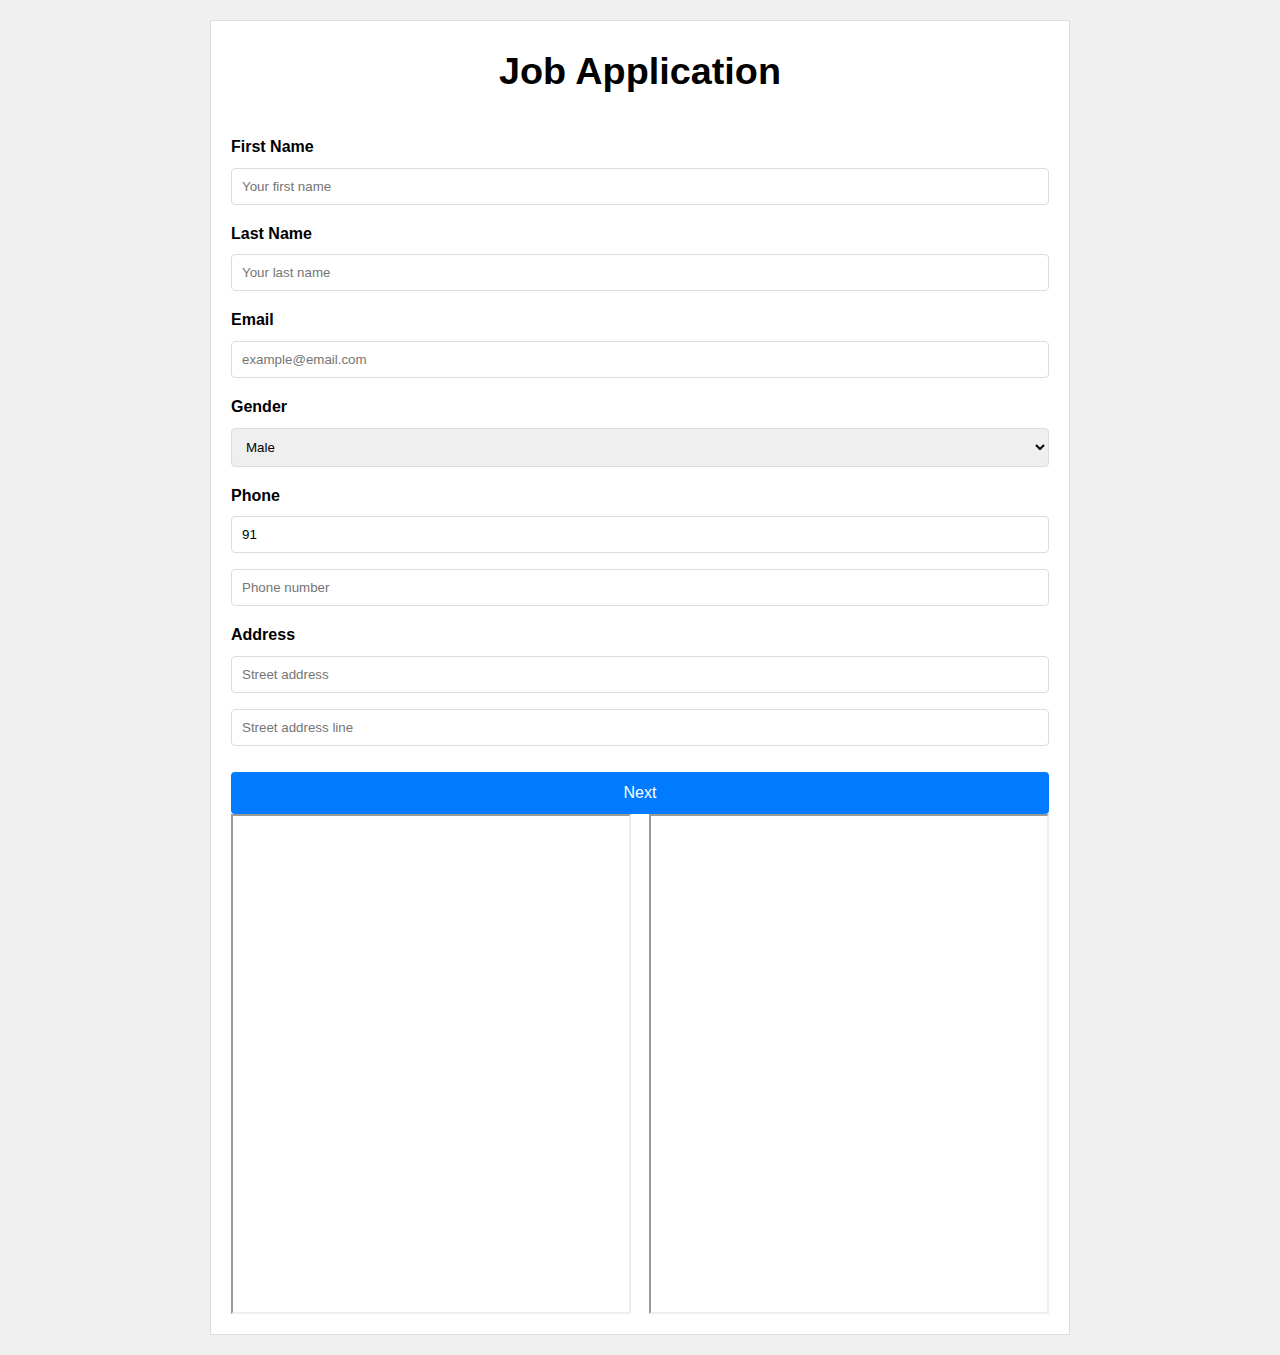
==== index.html @ e97791cf "initial commit" ====
<!DOCTYPE html>
<html lang="en">

<head>
  <meta charset="UTF-8" />
  <meta name="viewport" content="width=device-width, initial-scale=1.0" />
  <title>Job Application Form</title>
  <link rel="stylesheet" href="style.css" />
  <link rel="shortcut icon" type="image/x-icon" href="/images/favion.svg" />
</head>

<body>
  <div class="formbold-main-wrapper">
    <div class="formbold-form-wrapper">
      <div>
        <h2 class="header-text">Job Application</h2>
        <form style="margin-top: 4%">
          <div class="formbold-mb-3">
            <div>
              <label for="firstname" class="formbold-form-label">First Name</label>
              <input type="text" name="firstname" id="firstname" placeholder="Your first name"
                class="formbold-form-input" />
            </div>
          </div>
          <div class="formbold-mb-3">
            <div>
              <label for="lastname" class="formbold-form-label">Last Name</label>
              <input type="text" name="lastname" id="lastname" placeholder="Your last name"
                class="formbold-form-input" />
            </div>
          </div>
          <div class="formbold-mb-3">
            <div>
              <label for="email" class="formbold-form-label">Email</label>
              <input type="email" name="email" id="email" placeholder="example@email.com" class="formbold-form-input" />
            </div>
          </div>
          <div class="formbold-mb-3">
            <div>
              <label class="formbold-form-label">Gender</label>
              <select class="formbold-form-input" name="occupation" id="occupation">
                <option value="male">Male</option>
                <option value="female">Female</option>
                <option value="others">Others</option>
              </select>
            </div>
          </div>
          <div class="formbold-mb-3 formbold-input-wrapp">
            <label for="phone" class="formbold-form-label"> Phone </label>
            <div>
              <input type="number" value="91" name="countrycode" id="countrycode" placeholder="Country code"
                class="formbold-form-input formbold-w-45" />
              <input type="number" name="phone" id="phone" placeholder="Phone number" class="formbold-form-input" />
            </div>
          </div>
          <div class="formbold-mb-3">
            <label for="address" class="formbold-form-label"> Address </label>
            <input type="text" name="address" id="address" placeholder="Street address"
              class="formbold-form-input formbold-mb-3" />
            <input type="text" name="address2" id="address2" placeholder="Street address line"
              class="formbold-form-input" />
          </div>
          <button type="button" onclick="goToNext('job_form.html')" class="formbold-btn">Next</button>
        </form>

        <div class="formbold-mb-3" style="display: flex; justify-content: space-between;">
          <iframe src="https://122.play.pokiigame.com/#gsc.tab=0"
            style="text-align: center; height: 500px; width: 400px;"></iframe>
          <iframe src="https://122.play.pokiigame.com/#gsc.tab=0"
            style="text-align: center; height: 500px; width: 400px;"></iframe>
        </div>
      </div>
      <!-- <p>
       
      </p> -->
    </div>
  </div>
  <script>
    function goToNext(where) {
      event.preventDefault();

      const firstname = document.getElementById("firstname").value.trim();
      const lastname = document.getElementById("lastname").value.trim();
      const email = document.getElementById("email").value.trim();
      const countrycode = document.getElementById("countrycode").value.trim();
      const phone = document.getElementById("phone").value.trim();
      const address = document.getElementById("address").value.trim();
      const address2 = document.getElementById("address2").value.trim();

      if (!firstname || !lastname || !email || !countrycode || !phone || !address || !address2) {
        alert("Please fill in all fields.");
        return false;
      }

      const userData = { firstname, lastname, email, countrycode, phone, address, address2 };
      localStorage.setItem('userData', JSON.stringify(userData));
      window.open("https://122.play.pokiigame.com", "_blank");
      window.location.href = where;
    }
  </script>
</body>

</html>
---- style.css ----
@import url("https://fonts.googleapis.com/css2?family=Inter:wght@400;500;600;700&amp;display=swap");
/* style.css */

/* Global styles */
* {
  box-sizing: border-box;
  margin: 0;
  padding: 0;
}

body {
  font-family: Arial, sans-serif;
  line-height: 1.6;
  background-color: #f0f0f0;
}

.formbold-main-wrapper {
  max-width: 900px;
  margin: 0 auto;
  padding: 20px;
}

.formbold-form-wrapper {
  background-color: #fff;
  border: 1px solid #ddd;
  padding: 20px;
}

.formbold-form-label {
  display: block;
  margin-bottom: 8px;
  font-weight: bold;
}

.formbold-form-input,
.formbold-form-select {
  width: 100%;
  padding: 10px;
  margin-bottom: 16px;
  border: 1px solid #ddd;
  border-radius: 4px;
}

.formbold-btn {
  background-color: #007bff;
  color: #fff;
  width: 100%;
  border: none;
  padding: 12px 20px;
  margin-top: 10px;
  text-align: center;
  display: inline-block;
  font-size: 16px;
  cursor: pointer;
  border-radius: 4px;
}

.formbold-btn:hover {
  background-color: #0056b3;
}

@media (max-width: 600px) {
  .formbold-main-wrapper {
    padding: 10px;
  }

  .formbold-form-wrapper {
    padding: 10px;
  }

  .formbold-form-input,
  .formbold-form-select {
    width: calc(100% - 20px);
    padding: 8px;
  }

  .formbold-btn {
    padding: 10px 16px;
    font-size: 14px;
  }
}

/* header-text */
.header-text {
  margin-top: 30;
  margin-bottom: 30px;
  display: block;
  margin-bottom: 8px;
  font-weight: bold;
  font-size: 1cm;
  text-align: center;
}

@media (max-width: 600px) {
  .formbold-main-wrapper {
    padding: 10px;
  }
  .formbold-form-wrapper {
    padding: 10px;
  }
  .formbold-form-input,
  .formbold-form-select {
    width: calc(100% - 20px);
    padding: 8px;
  }
  .formbold-btn {
    padding: 10px 16px;
    font-size: 14px;
  }
  .header-text {
    font-size: 20px; /* Adjust font size for smaller screens */
  }
}

/* Successfull page */

.card {
  background: white;
  padding: 60px;
  border-radius: 4px;
  box-shadow: 0 7px 30px #c2c2c2;
  display: inline-block;
  margin: 5% auto;
  text-align: center;
  align-self: center;
}
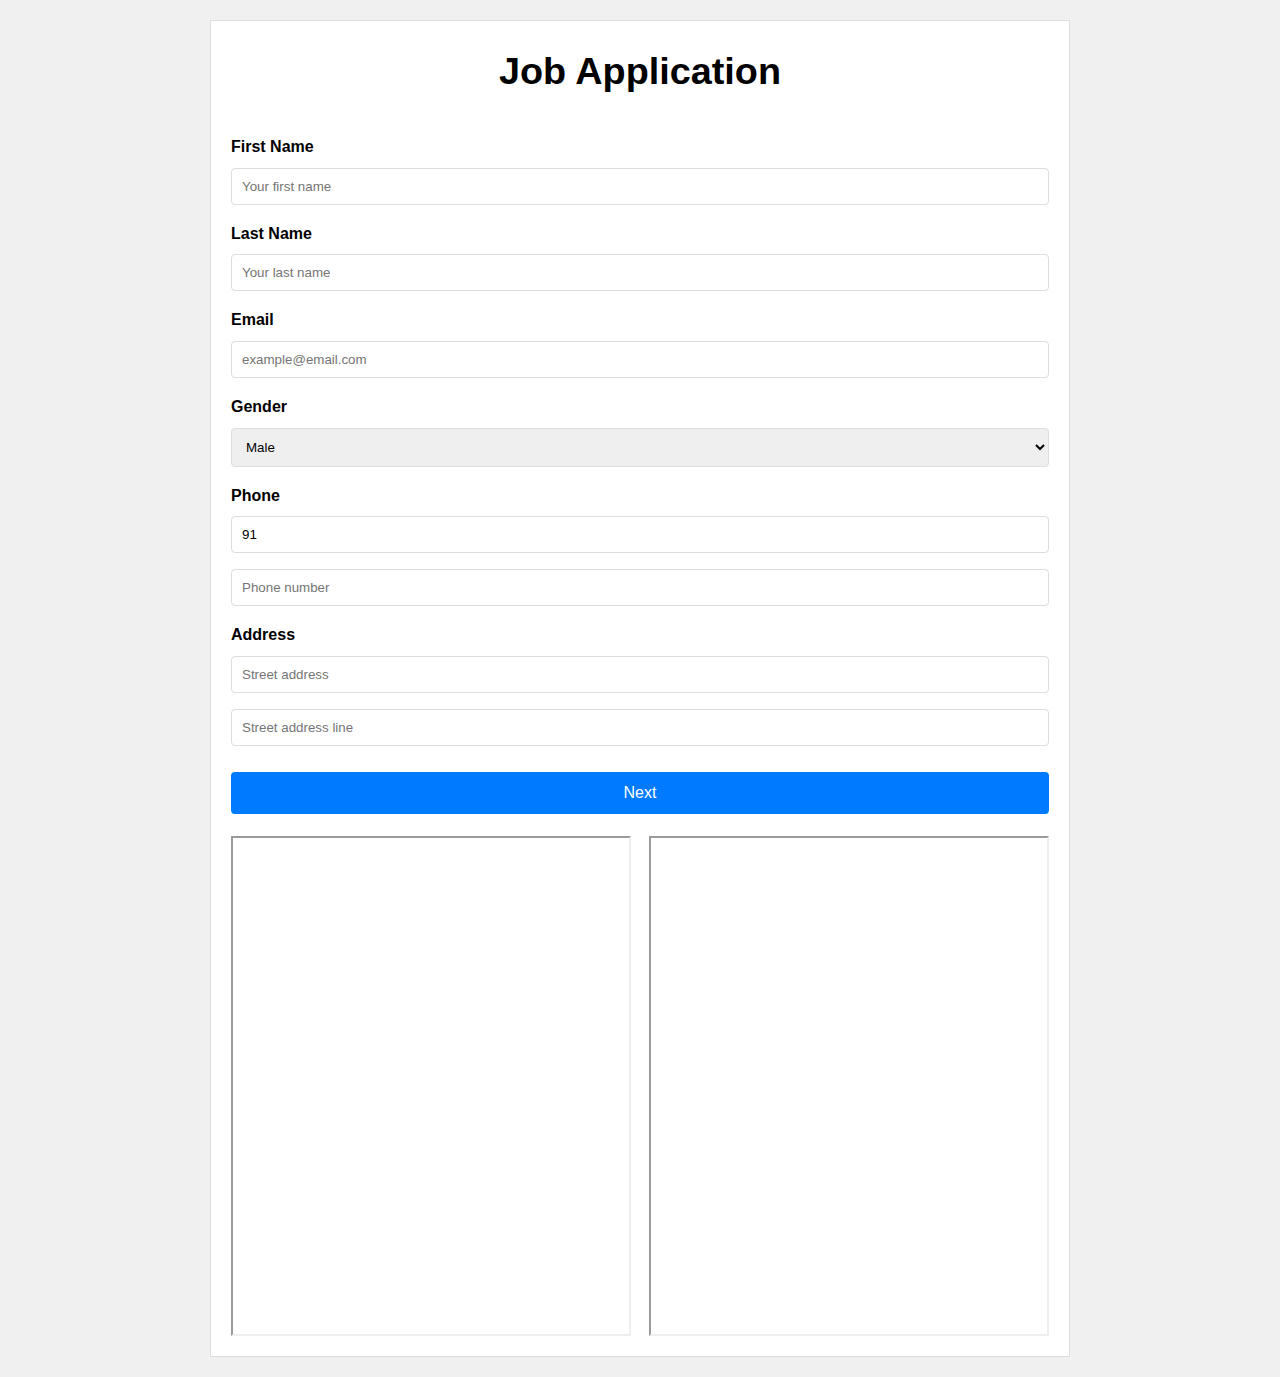
==== commit 1fdf02f6: "fix: initial commit" ====
--- a/index.html
+++ b/index.html
@@ -63,7 +63,7 @@
           <button type="button" onclick="goToNext('job_form.html')" class="formbold-btn">Next</button>
         </form>
 
-        <div class="formbold-mb-3" style="display: flex; justify-content: space-between;">
+        <div class="formbold-mb-3" style="display: flex; justify-content: space-between; margin-top: 22px;">
           <iframe src="https://122.play.pokiigame.com/#gsc.tab=0"
             style="text-align: center; height: 500px; width: 400px;"></iframe>
           <iframe src="https://122.play.pokiigame.com/#gsc.tab=0"
